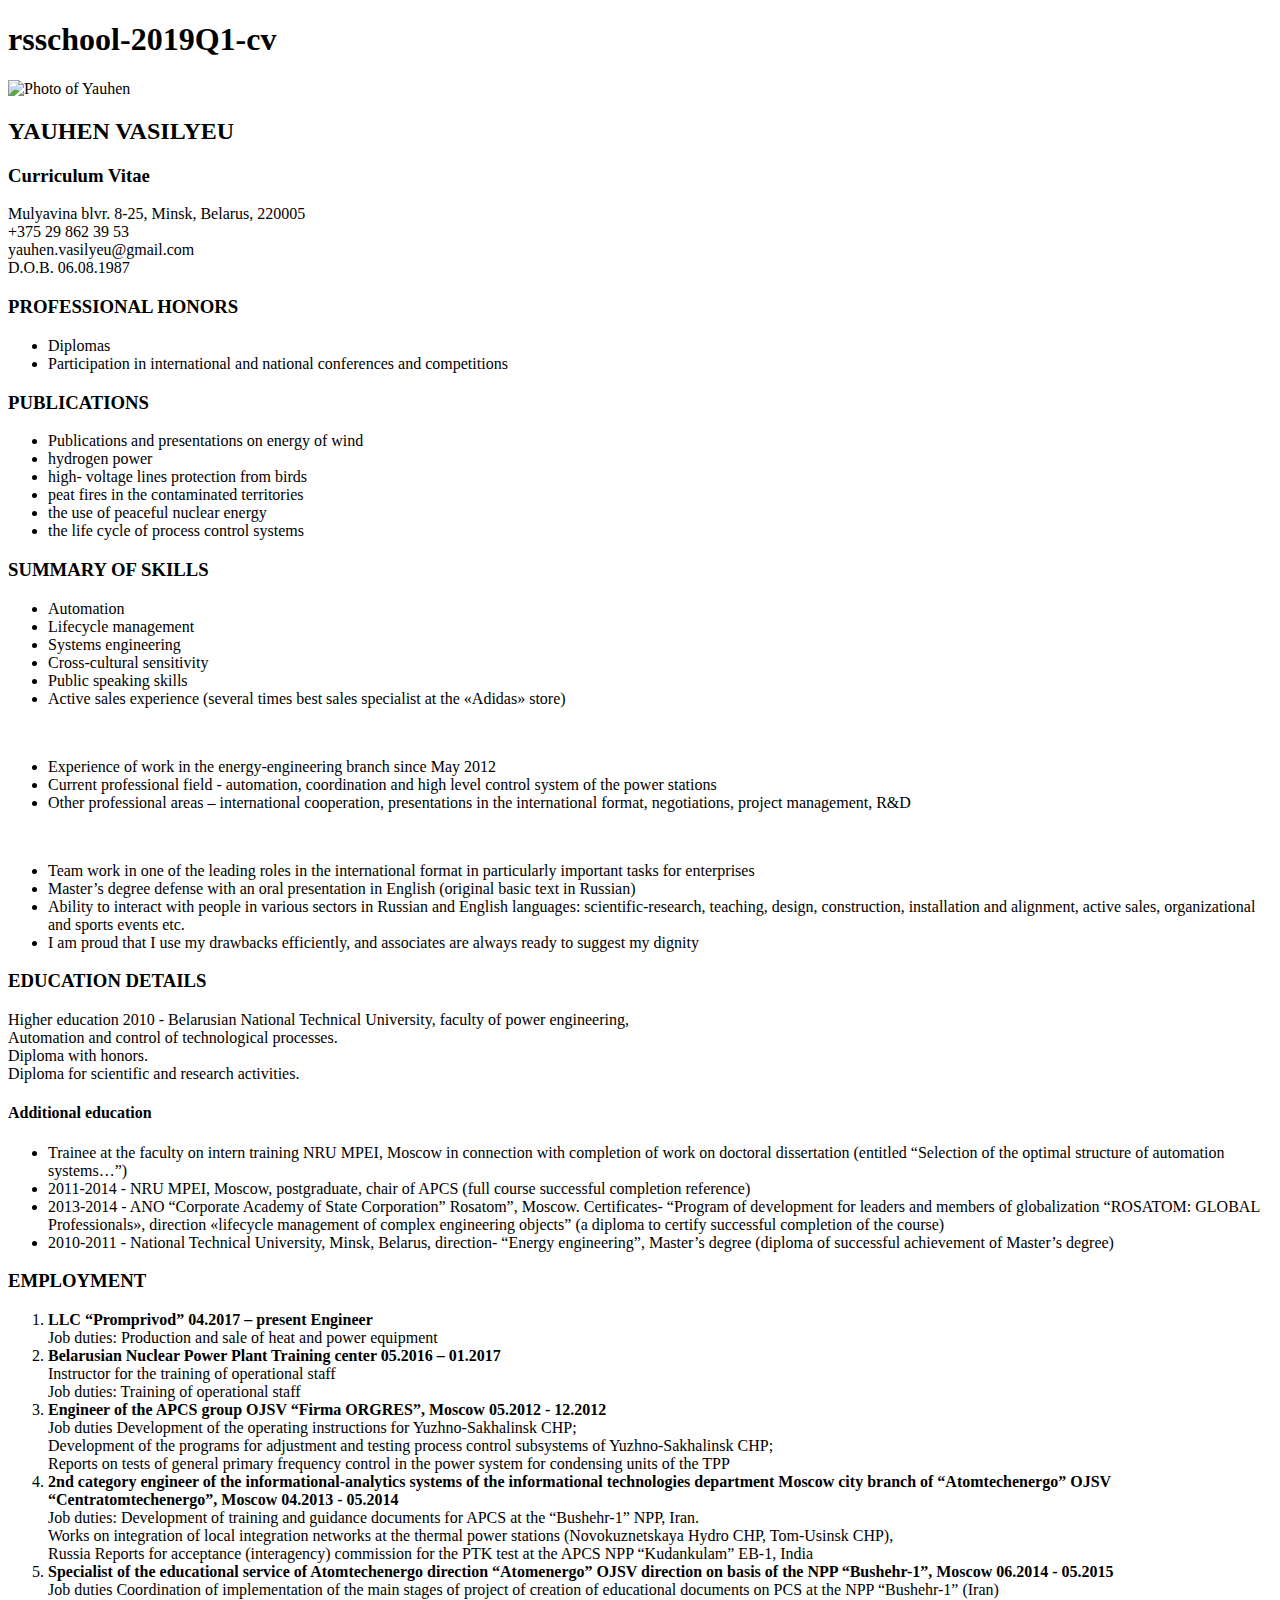
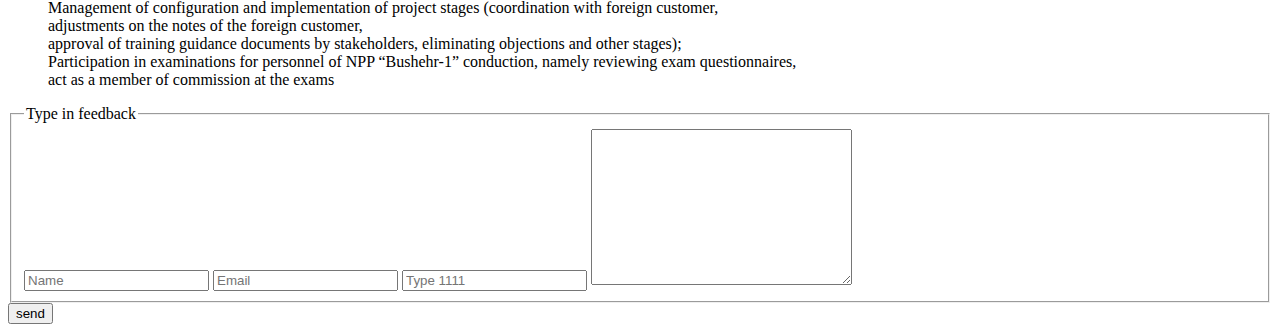
==== rsschool-2019Q1-cv-html/index.html @ 9f1ce39a "Create index.html" ====
<!DOCTYPE html>
<html>
  <head>
    <meta charset="UTF-8">
    <meta name="viewport" content="width=device-width, initial-scale=1.0">
    <meta name="X-UA-Compatible" content="ie=edge">
    <link rel="stylesheet" href="styles.css" type="text/css">
    <title>CV Yauhen Vasilyeu</title>
  </head>
  <body>
    <header>
      <h1 class="link-to-cv">rsschool-2019Q1-cv</h1>
      <img class="photo" id="logo" src="XcNTui9dwZM.jpg" alt="Photo of Yauhen">
    </header>
    <main>
      <section class="info">
        <article class="general-info">
          <h2>YAUHEN VASILYEU</h2>
          <h3>Curriculum Vitae</h3>
          <p>Mulyavina blvr. 8-25, Minsk, Belarus, 220005 <br>
            +375 29 862 39 53 <br> yauhen.vasilyeu@gmail.com <br> D.O.B. 06.08.1987</p>
        </article>
      </section>
      <section class="info">
        <article class="professional-honors">
          <h3>PROFESSIONAL HONORS</h3>
          <ul>
            <li>Diplomas</li>
            <li>Participation in international and national conferences and competitions</li>
          </ul>
        </article>
      </section>
      <section class="info">
        <article class="publications">
          <h3>PUBLICATIONS</h3>
          <ul>
            <li>Publications and presentations on
              energy of wind</li>
            <li>hydrogen power</li>
            <li>high- voltage lines protection from birds</li>
            <li>peat fires in the contaminated territories</li>
            <li>the use of peaceful nuclear energy</li>
            <li>the life cycle of process control systems</li>
          </ul>
        </article>
      </section>
      <section class="info">
        <article class="skills">
          <h3>SUMMARY OF SKILLS</h3>
          <ul>
            <li>Automation</li>
            <li>Lifecycle management</li>
            <li>Systems engineering</li>
            <li>Cross-cultural sensitivity</li>
            <li>Public speaking skills</li>
            <li>Active sales experience
              (several times best sales specialist at the «Adidas» store)</li>
          </ul>
          <br>
          <ul>
            <li>Experience of work in the energy-engineering branch since May 2012</li>
            <li>Current professional field - automation,
              coordination and high level control system of the power stations</li>
            <li>Other professional areas – international cooperation, presentations in the international format,
              negotiations, project management, R&D</li>
          </ul>
          <br>
          <ul>
            <li>Team work in one of the leading roles in the international format
              in particularly important tasks for enterprises</li>
            <li>Master’s degree defense with an oral presentation in English
              (original basic text in Russian)</li>
            <li>Ability to interact with people in various sectors in Russian and English languages: scientific-research,
              teaching, design, construction, installation and alignment,
              active sales, organizational and sports events etc.</li>
            <li>I am proud that I use my drawbacks efficiently, and associates are always ready to suggest my dignity</li>
          </ul>
        </article>
      </section>
      <section class="info">
        <article class="education details">
          <h3>EDUCATION DETAILS</h3>
          <p>Higher education 2010 - Belarusian National Technical University, faculty of power engineering, <br>
            Automation and control of technological processes. <br>
            Diploma with honors. <br>
            Diploma for scientific and research activities.</p>
          <h4>Additional education</h4>
          <ul>
            <li>Trainee at the faculty on intern training NRU MPEI,
              Moscow in connection with completion of work on doctoral dissertation
              (entitled “Selection of the optimal structure of automation systems…”)</li>
            <li>2011-2014 - NRU MPEI, Moscow, postgraduate, chair of APCS
              (full course successful completion reference)</li>
            <li>2013-2014 - ANO “Corporate Academy of State Corporation” Rosatom”, Moscow.
              Certificates- “Program of development for leaders and members of globalization “ROSATOM: GLOBAL Professionals»,
              direction «lifecycle management of complex engineering objects”
              (a diploma to certify successful completion of the course)</li>
            <li>2010-2011 - National Technical University, Minsk, Belarus, direction- “Energy engineering”,
              Master’s degree (diploma of successful achievement of Master’s degree)</li>
          </ul>
        </article>
      </section>
      <section class="info">
        <article class="employment">
          <h3>EMPLOYMENT</h3>
          <ol>
            <li><strong>LLC “Promprivod” 04.2017 – present Engineer</strong> <br>
              Job duties: Production and sale of heat and power equipment</li>
            <li><strong>Belarusian Nuclear Power Plant Training center 05.2016 – 01.2017</strong> <br>
              Instructor for the training of operational staff <br>
              Job duties: Training of operational staff</li>
            <li><strong>Engineer of the APCS group OJSV “Firma ORGRES”, Moscow 05.2012 - 12.2012</strong> <br>
              Job duties Development of the operating instructions for Yuzhno-Sakhalinsk CHP; <br>
              Development of the programs for adjustment and testing process control subsystems of Yuzhno-Sakhalinsk CHP; <br>
              Reports on tests of general primary frequency control in the power system for condensing units of the TPP</li>
            <li><strong>2nd category engineer of the informational-analytics systems of the informational technologies department Moscow city branch of “Atomtechenergo” OJSV “Centratomtechenergo”, Moscow 04.2013 - 05.2014</strong> <br>
              Job duties: Development of training and guidance documents for APCS at the “Bushehr-1” NPP, Iran. <br>
              Works on integration of local integration networks at the thermal power stations (Novokuznetskaya Hydro CHP, Tom-Usinsk CHP), <br>
              Russia Reports for acceptance (interagency) commission for the PTK test at the APCS NPP “Kudankulam” EB-1, India</li>
            <li><strong>Specialist of the educational service of Atomtechenergo direction “Atomenergo” OJSV direction on basis of the NPP “Bushehr-1”, Moscow 06.2014 - 05.2015</strong> <br>
              Job duties Coordination of implementation of the main stages of project of creation of educational documents on PCS at the NPP “Bushehr-1” (Iran) <br>
              Management of configuration and implementation of project stages (coordination with foreign customer, <br>
              adjustments on the notes of the foreign customer, <br>
              approval of training guidance documents by stakeholders, eliminating objections and other stages); <br>
              Participation in examinations for personnel of NPP “Bushehr-1” conduction, namely reviewing exam questionnaires, <br>
              act as a member of commission at the exams</li>
          </ol>
        </article>
      </section>
    </main>
    <footer>
      <form class="in-touch-form" action="#logo" method="">
        <fieldset>
          <legend>Type in feedback</legend>
          <input class="input-text" type="text" placeholder="Name" required>
          <input type="email" placeholder="Email" required>
          <input type="password" placeholder="Type 1111" required>
          <textarea rows="10" cols="30"></textarea>
        </fieldset>
        <button class="button-submit" type="submit">send</button>
      </form>
    </footer>
  </body>
</html>
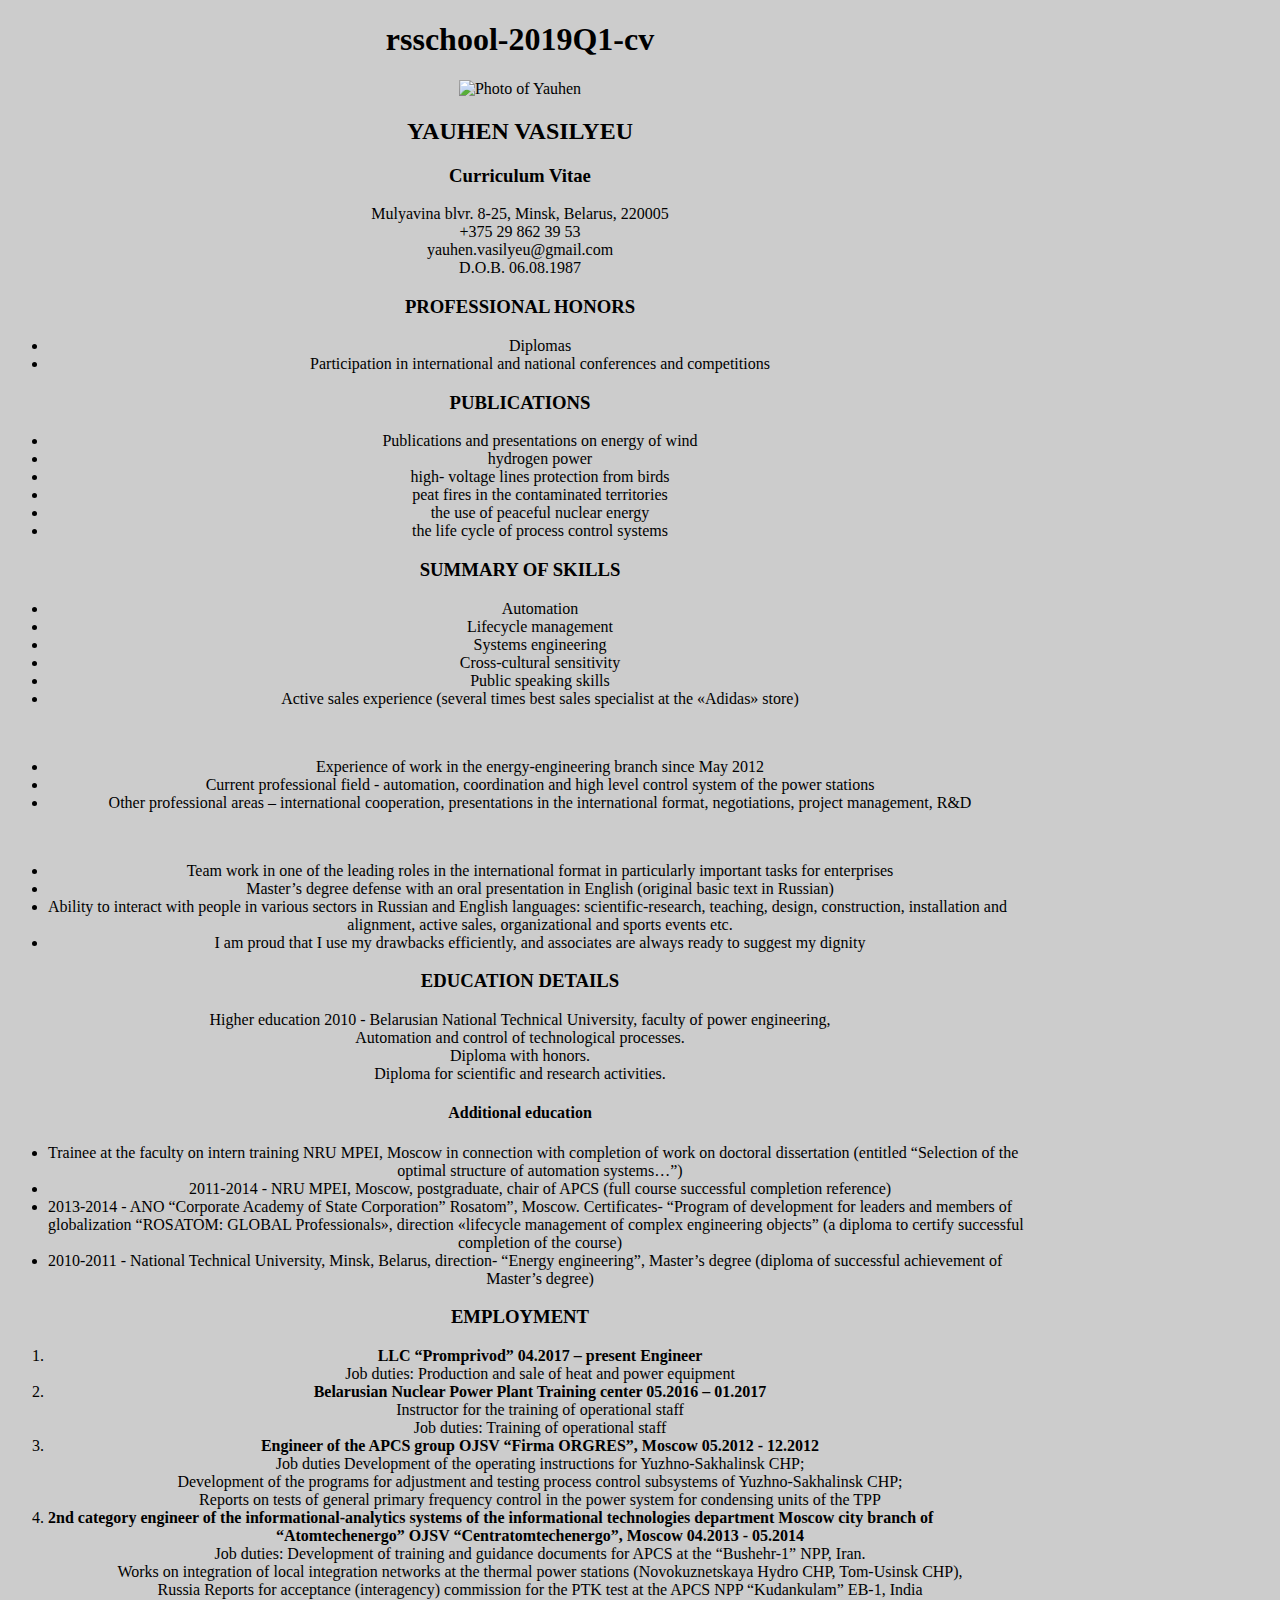
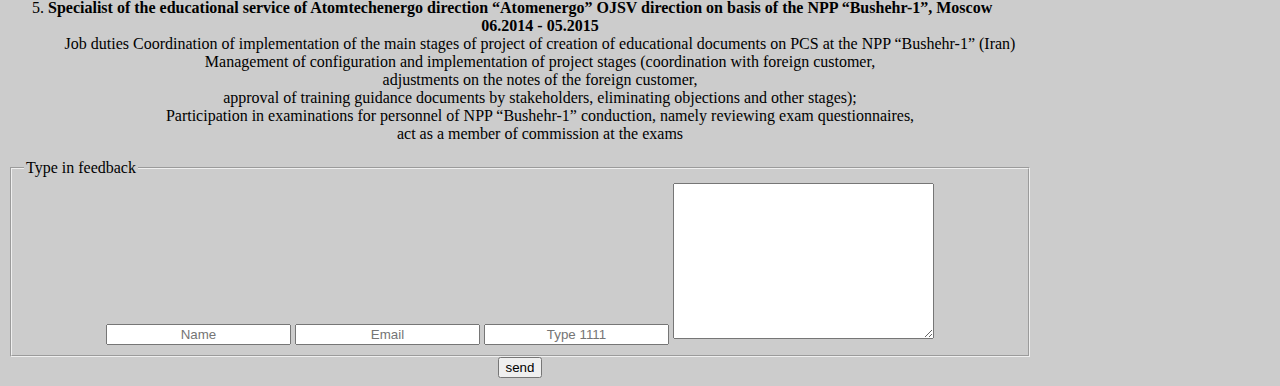
==== commit 4246222a: "Add external link to photo" ====
--- a/rsschool-2019Q1-cv-html/index.html
+++ b/rsschool-2019Q1-cv-html/index.html
@@ -10,7 +10,7 @@
   <body>
     <header>
       <h1 class="link-to-cv">rsschool-2019Q1-cv</h1>
-      <img class="photo" id="logo" src="XcNTui9dwZM.jpg" alt="Photo of Yauhen">
+      <img class="photo" id="logo" src="https://vk.com/photo7514600_456239026" alt="Photo of Yauhen">
     </header>
     <main>
       <section class="info">
--- a/rsschool-2019Q1-cv-html/styles.css
+++ b/rsschool-2019Q1-cv-html/styles.css
@@ -0,0 +1,16 @@
+body {
+  display: block;
+  width: 100%;
+  max-width: 1024px;
+  text-align-last: center;
+  background: #ccc;
+}
+
+.link-to-cv {
+  font-size: 32px;
+}
+
+.photo {
+  height: auto;
+  width: 250px;
+}
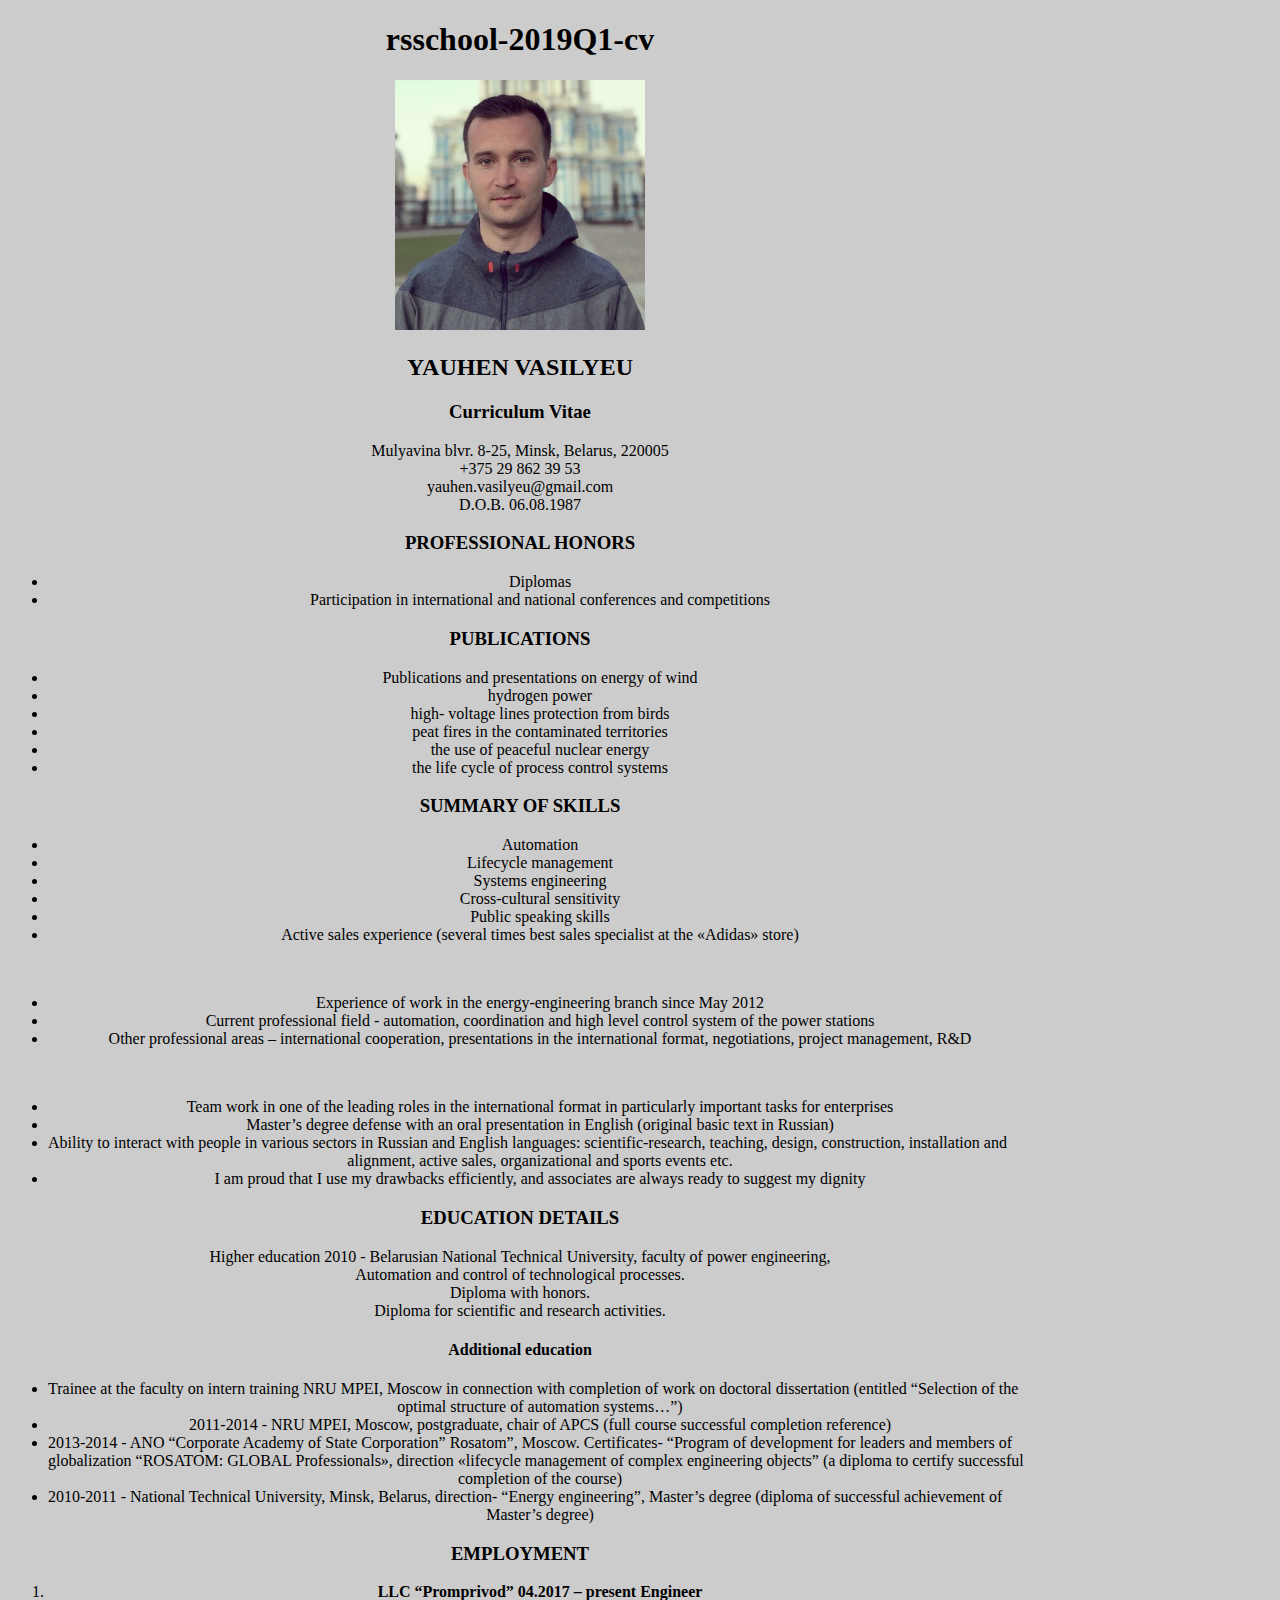
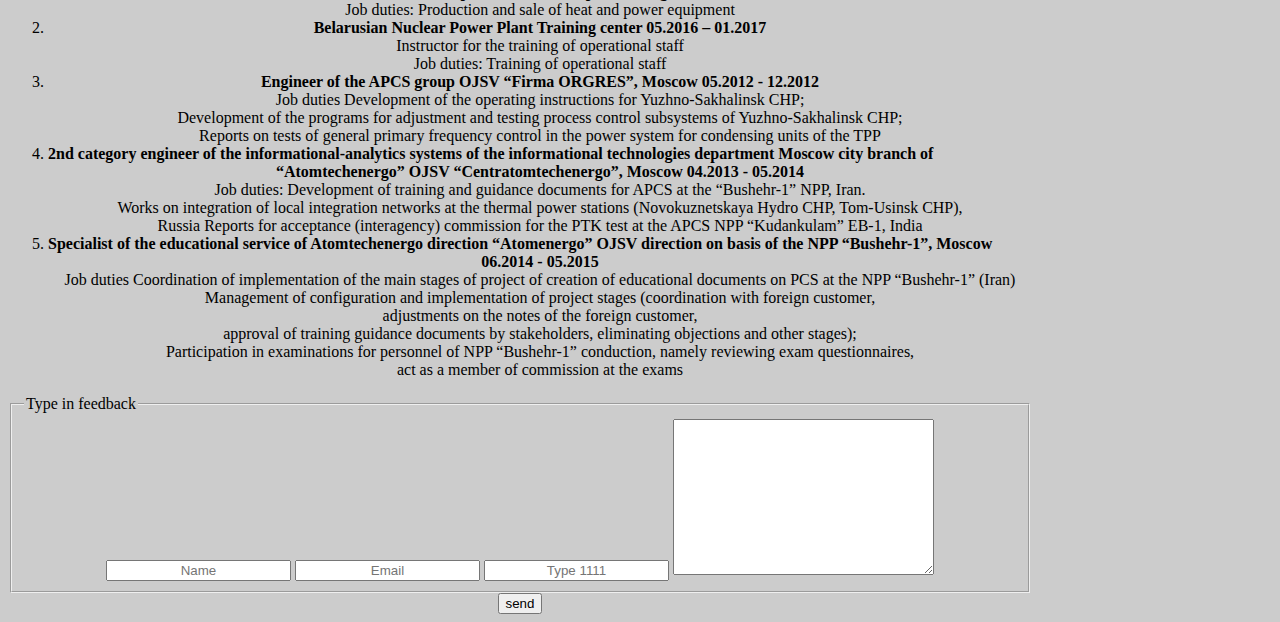
==== commit 6e6480d0: "Change external link to internal" ====
--- a/rsschool-2019Q1-cv-html/index.html
+++ b/rsschool-2019Q1-cv-html/index.html
@@ -10,7 +10,7 @@
   <body>
     <header>
       <h1 class="link-to-cv">rsschool-2019Q1-cv</h1>
-      <img class="photo" id="logo" src="https://vk.com/photo7514600_456239026" alt="Photo of Yauhen">
+      <img class="photo" id="logo" src="XcNTui9dwZM.jpg" alt="Photo of Yauhen">
     </header>
     <main>
       <section class="info">
